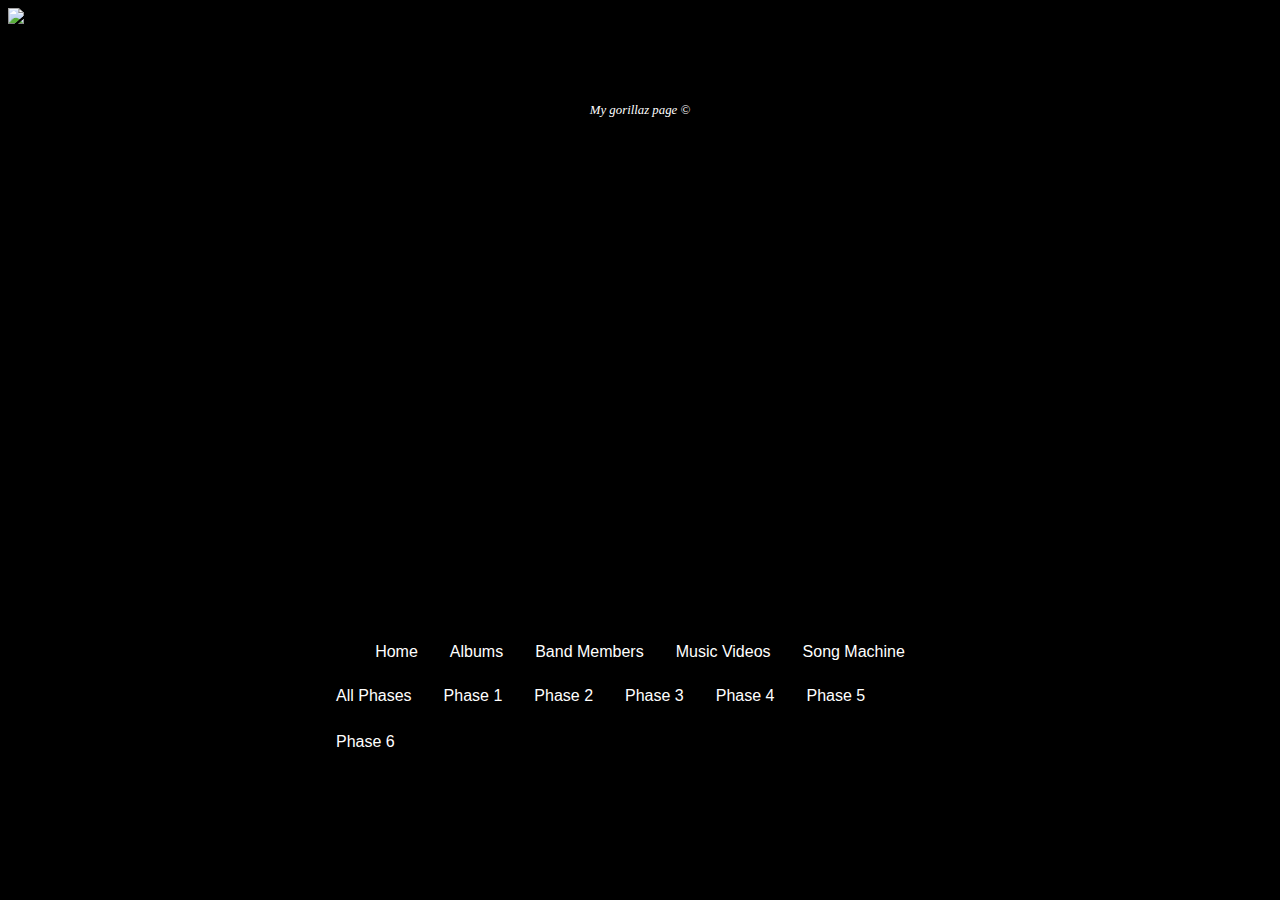
==== SongMachine.html @ 1b2784e9 "Add files via upload" ====
<!doctype html>
<html>

<head>
	<meta charset="UTF-8">
	<meta name="viewport" content="width=device-width, initial-scale=1.0">
	<meta http-equiv="X-UA-Compatible" content="ie=edge">
	<title> Gorillaz</title>
</head>
<link href="SongMachine.css" rel="stylesheet" />

<body>
	<header><img src="Gimages/GorillazLetterBBackround.jpg"></header>


	<ul id="Nav">
		<li id="NavList"><a href="practice.html">Home</a></li>
		<li id="NavList"><a href="Albums.html">Albums</a></li>
		<li id="NavList"><a href="BandMembers.html">Band Members</a></li>
        <li id="NavList"><a class="active" href="MusicVideos.html">Music Videos</a></li>
        <li id="NavList"><a href="SongMachine.html">Song Machine</a></li>
	</ul>

	<ul id="PhaseNav">
		<li id="NavList"><a class="active" href="MusicVideos.html">All Phases</a></li>
		<li id="NavList"><a href="PhaseOne.html">Phase 1</a></li>
		<li id="NavList"><a href="PhaseTwo.html">Phase 2</a></li>
		<li id="NavList"><a href="PhaseThree.html">Phase 3</a></li>
		<li id="NavList"><a href="PhaseFour.html">Phase 4</a></li>
		<li id="NavList"><a href="PhaseFive.html">Phase 5</a></li>
		<li id="NavList"><a href="PhaseSix.html">Phase 6</a></li>
	</ul>


	<div id="footBord">
		<footer>
			My gorillaz page ©
		</footer>
	</div>
</body>







</html>
---- SongMachine.css ----
body{
	background-color: #000000;

	}
	
header img {
	width: 100%;
}
	


#Nav {
	list-style-type: none;
	margin: 0 auto;
	padding: 0;
	overflow: hidden;
	background-color: #000000;
	text-align: center;
	position: absolute;
    left: 50%;
	transform: translatex(-50%);
	bottom: 25%;
	
  }
  
  #NavList {
	float: left;
  }

  
  li a {
	display: block;
	color: white;
	text-align: center;
	padding: 14px 16px;
	text-decoration: none;
	font-family: Arial, Helvetica, sans-serif;
	
  }

  
  /* Change the link color to #111 (black) on hover */
  li a:hover {
	background-color: #111;
  }

  #PhaseNav {
    list-style-type: none;
	margin: 0 auto;
	padding: 0;
	overflow: hidden;
	background-color: #000000;
	text-align: center;
    position: absolute;
    left: 50%;
	transform: translatex(-50%);
	bottom: 15%;
  }

  h2 {
	color: #228B22;
	font-style: italic;
	font-family: Arial, Helvetica, sans-serif;
	text-align: center;
	padding-right: 10px;
	padding-top: 130px;
	}

video {
		border: .3em solid 	#228B22;
	}
	
footer{
	color: white;
	font-style: italic;
	font-size: .8em;
	text-align: center; 
	margin-top: 2%;
	margin-bottom: 2%;
}

#footBord {
	padding-top: 50px;
	
}
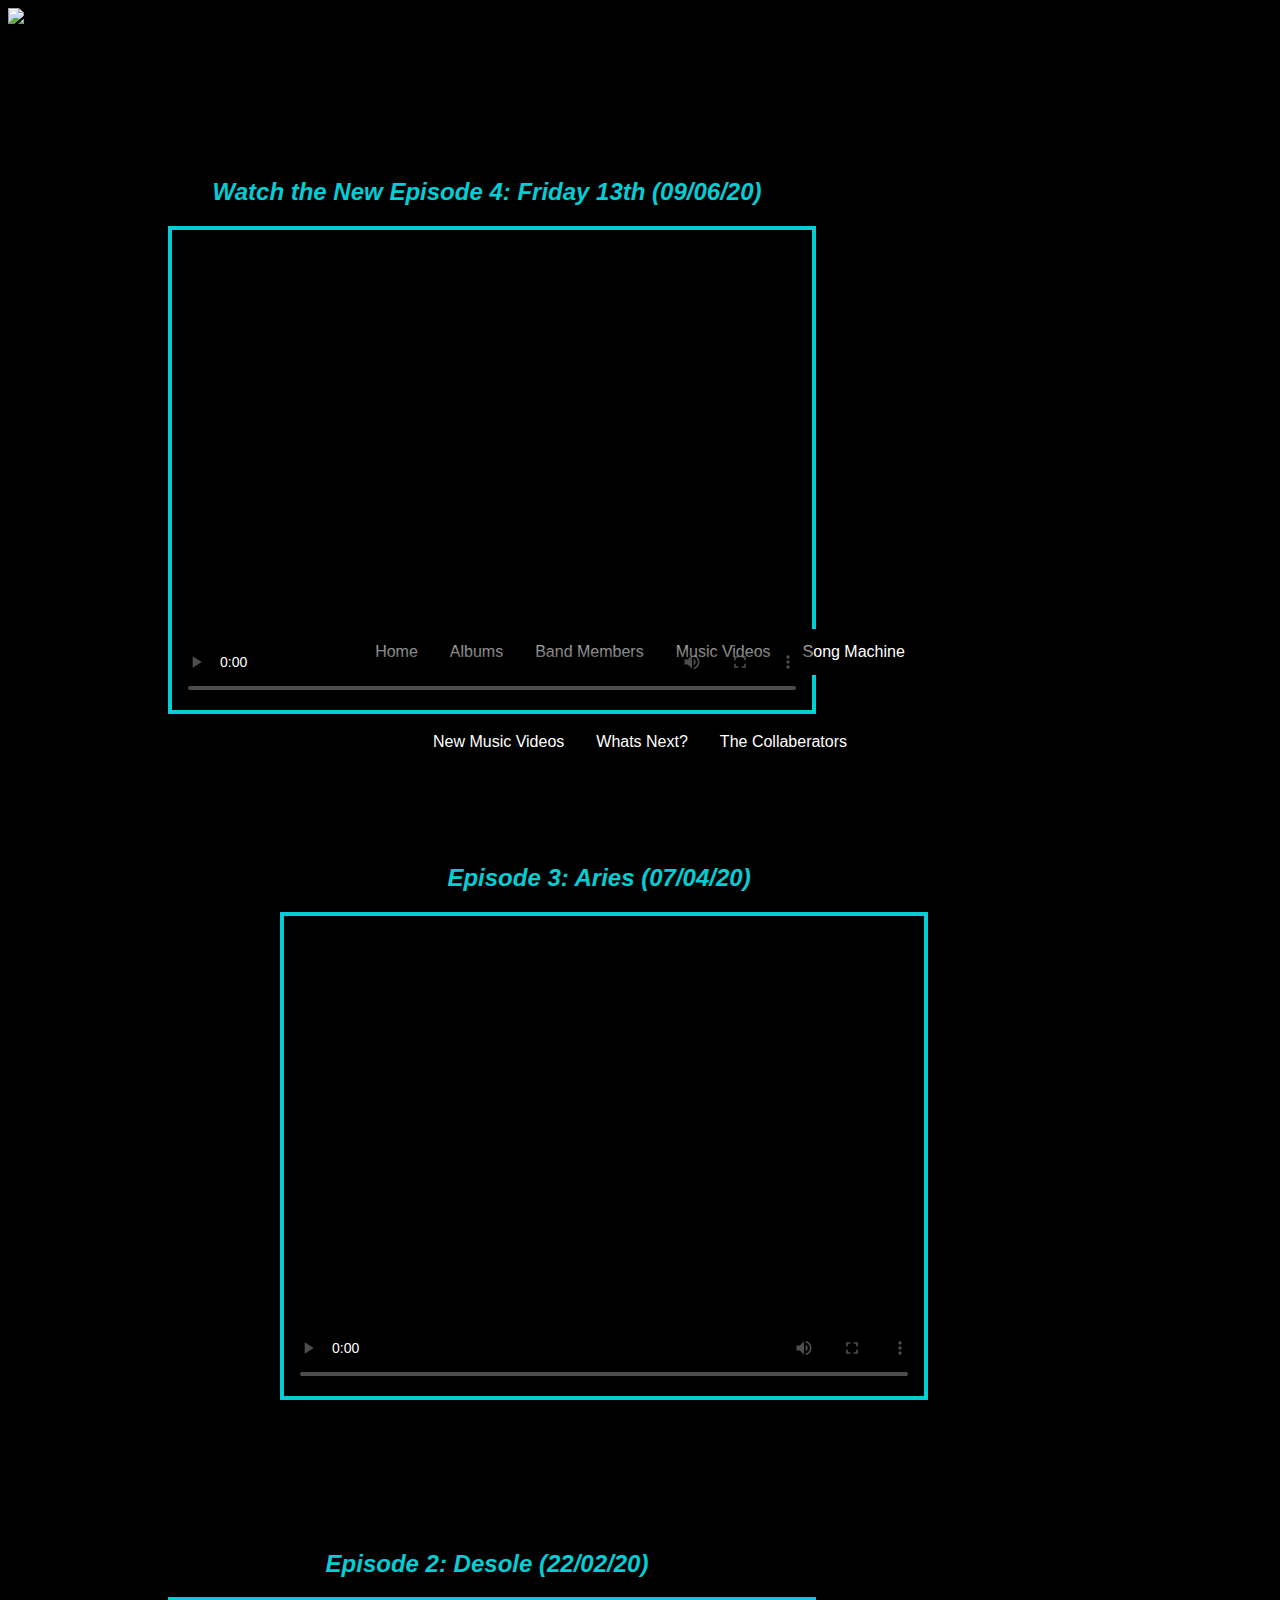
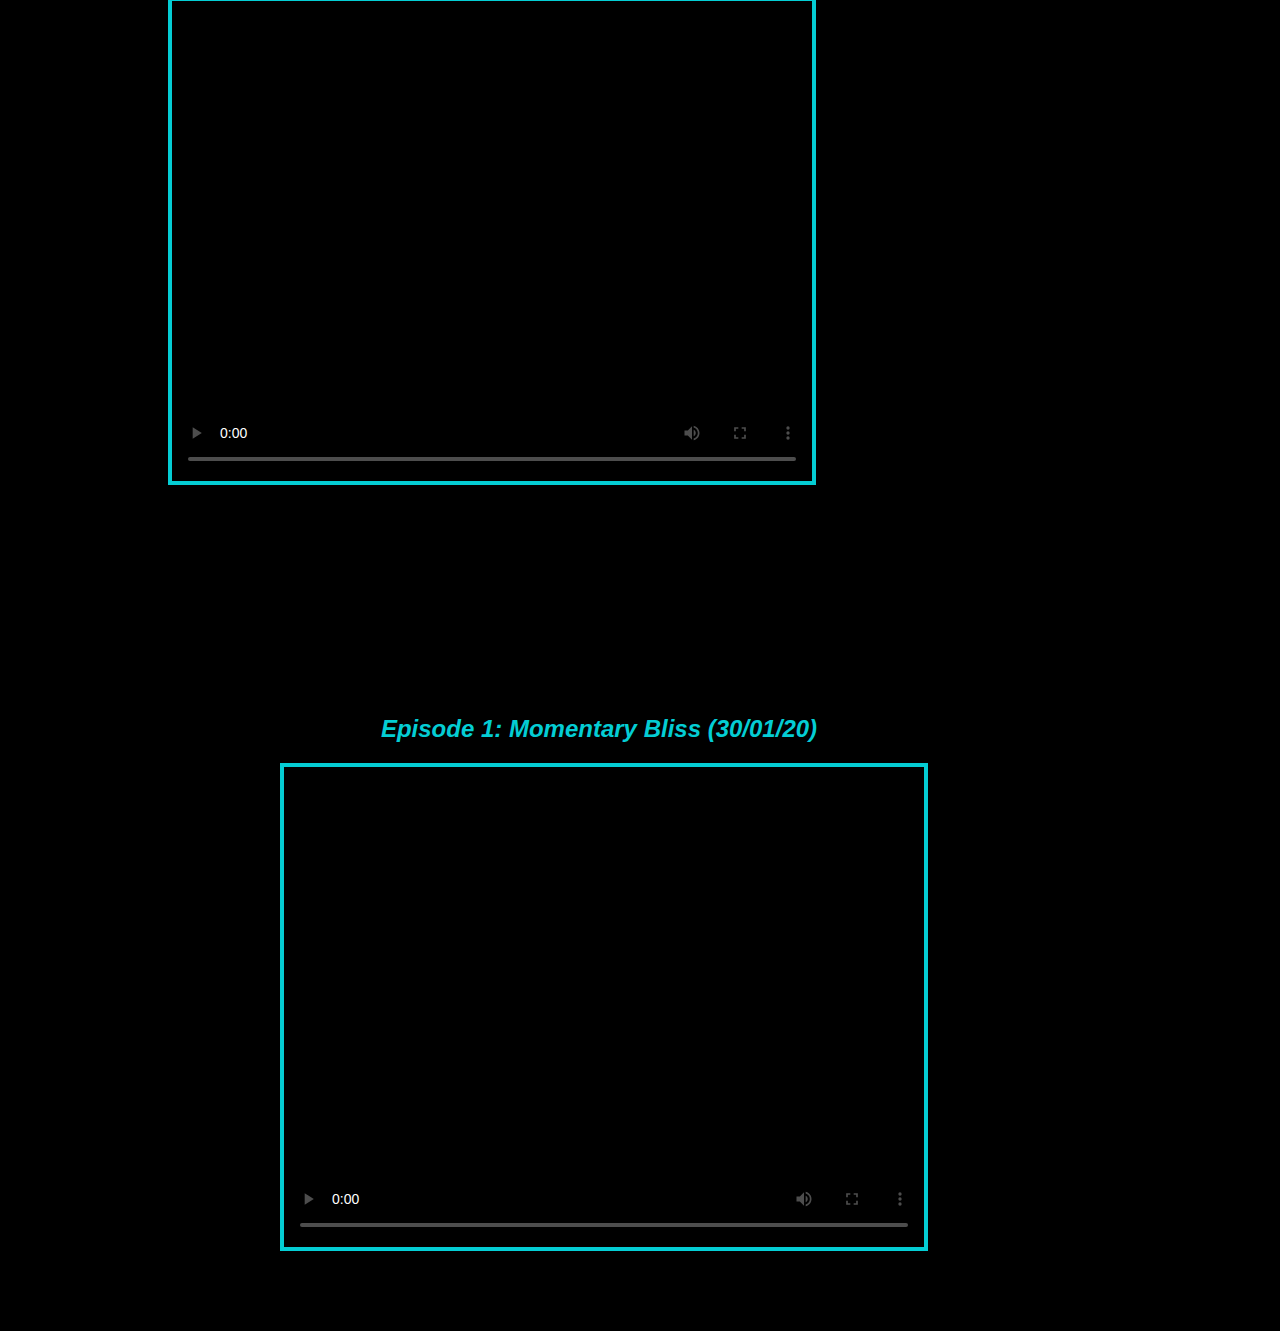
==== commit 5227fdd4: "Update SongMachine.html" ====
--- a/SongMachine.html
+++ b/SongMachine.html
@@ -17,26 +17,50 @@
 		<li id="NavList"><a href="practice.html">Home</a></li>
 		<li id="NavList"><a href="Albums.html">Albums</a></li>
 		<li id="NavList"><a href="BandMembers.html">Band Members</a></li>
-        <li id="NavList"><a class="active" href="MusicVideos.html">Music Videos</a></li>
-        <li id="NavList"><a href="SongMachine.html">Song Machine</a></li>
+		<li id="NavList"><a href="MusicVideos.html">Music Videos</a></li>
+		<li id="NavList"><a class="active" href="SongMachine.html">Song Machine</a></li>
 	</ul>
 
 	<ul id="PhaseNav">
-		<li id="NavList"><a class="active" href="MusicVideos.html">All Phases</a></li>
-		<li id="NavList"><a href="PhaseOne.html">Phase 1</a></li>
-		<li id="NavList"><a href="PhaseTwo.html">Phase 2</a></li>
-		<li id="NavList"><a href="PhaseThree.html">Phase 3</a></li>
-		<li id="NavList"><a href="PhaseFour.html">Phase 4</a></li>
-		<li id="NavList"><a href="PhaseFive.html">Phase 5</a></li>
-		<li id="NavList"><a href="PhaseSix.html">Phase 6</a></li>
+		<li id="NavList"><a class="active" href="SongMachine.html">New Music Videos</a></li>
+		<li id="NavList"><a href="PhaseOne.html">Whats Next?</a></li>
+		<li id="NavList"><a href="TheCollab.html">The Collaberators</a></li>
 	</ul>
 
+	<div id="EpidsodeFour">
+		<h2>Watch the New Episode 4: Friday 13th (09/06/20)</h2>
 
-	<div id="footBord">
-		<footer>
-			My gorillaz page ©
-		</footer>
+		<video style="display:block; margin: 0 auto;" width=640 height=480; poster="Gimages/Friday13th.jpg" controls>
+			<source src="Gvideos/Fiday13th.mp4" type="video/mp4">
+		</video>
 	</div>
+
+	<div id="EpisodeThree">
+		<h2>Episode 3: Aries (07/04/20)</h2>
+
+		<video style="display:block; margin: 0 auto;" width=640 height=480; poster="Gimages/Aries.jpg" controls>
+			<source src="Gvideos/Aries.mp4" type="video/mp4">
+		</video>
+	</div>
+
+	<div id="EpisodeTwo">
+		<h2>Episode 2: Desole (22/02/20)</h2>
+
+		<video style="display:block; margin: 0 auto;" width=640 height=480; poster="Gimages/Desloe.jpg" controls>
+			<source src="Gvideos/Desole.mp4" type="video/mp4">
+		</video>
+	</div>
+
+	<div id="EpisodeOne">
+		<h2>Episode 1: Momentary Bliss (30/01/20)</h2>
+
+		<video style="display:block; margin: 0 auto;" width=640 height=480; poster="Gimages/Momentary Bliss.jpg"
+			controls>
+			<source src="Gvideos/MomentaryBliss.mp4" type="video/mp4">
+		</video>
+	</div>
+
+
 </body>
 
 
@@ -45,4 +69,4 @@
 
 
 
-</html>+</html>
--- a/SongMachine.css
+++ b/SongMachine.css
@@ -58,7 +58,7 @@
   }
 
   h2 {
-	color: #228B22;
+	color: #04cdd4;
 	font-style: italic;
 	font-family: Arial, Helvetica, sans-serif;
 	text-align: center;
@@ -66,8 +66,30 @@
 	padding-top: 130px;
 	}
 
+#EpidsodeFour {
+	float: left;
+	margin-left: 10em;
+}
+
+#EpisodeThree {
+	float: left;
+	margin-left: 17em;
+}
+
+#EpisodeTwo {
+	float: left;
+	margin-left: 10em;
+	margin-bottom: 5em;
+}
+
+#EpisodeOne {
+	float: left;
+	margin-left: 17em;
+	margin-bottom: 5em;
+}
+
 video {
-		border: .3em solid 	#228B22;
+		border: .3em solid 	#04cdd4;
 	}
 	
 footer{
@@ -77,9 +99,11 @@
 	text-align: center; 
 	margin-top: 2%;
 	margin-bottom: 2%;
+	float: bottom;
 }
 
 #footBord {
 	padding-top: 50px;
+	float: inline-end;
 	
-}+}
